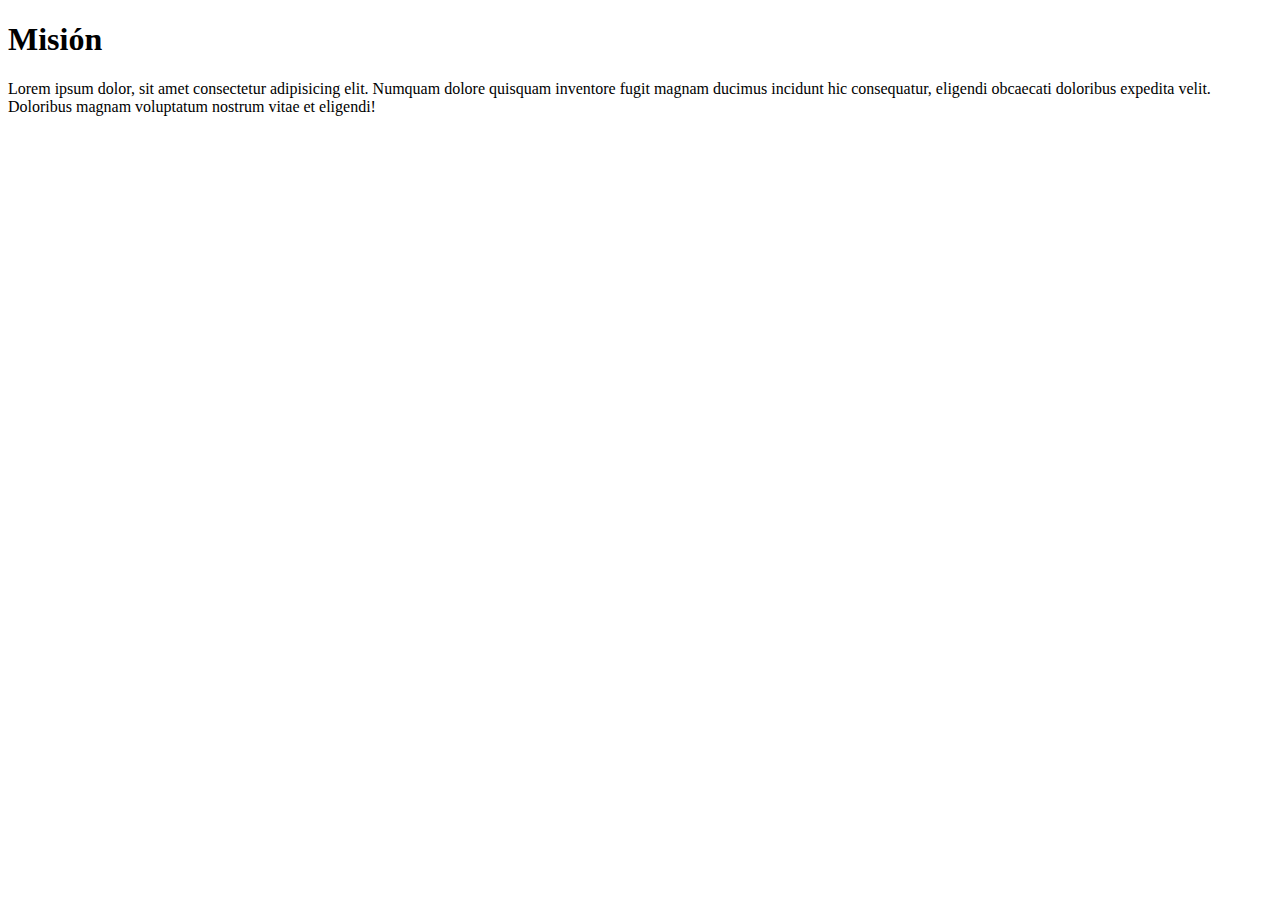
==== mision.html @ 26a9da51 "Segundo Commmit" ====
<!DOCTYPE html>
<html lang="es">
<head>
    <meta charset="UTF-8">
    <meta http-equiv="X-UA-Compatible" content="IE=edge">
    <meta name="viewport" content="width=device-width, initial-scale=1.0">
    <title>Mision</title>
</head>
<body>
    <h1>Misión</h1>
    <p>Lorem ipsum dolor, sit amet consectetur adipisicing elit. Numquam dolore quisquam inventore fugit magnam ducimus incidunt hic consequatur, eligendi obcaecati doloribus expedita velit. Doloribus magnam voluptatum nostrum vitae et eligendi!</p>
</body>
</html>
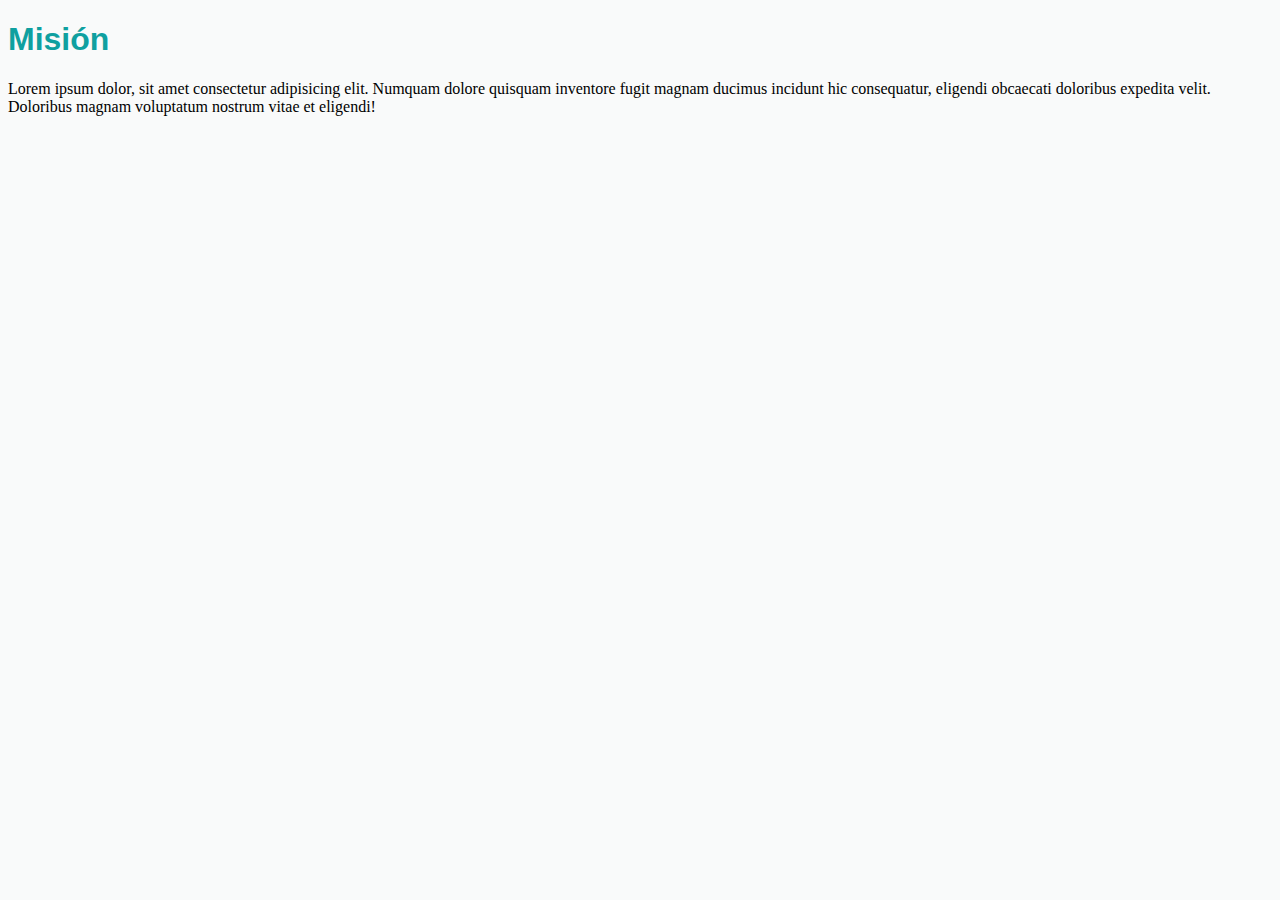
==== commit bbde97fd: "Practica CSS" ====
--- a/mision.html
+++ b/mision.html
@@ -4,6 +4,7 @@
     <meta charset="UTF-8">
     <meta http-equiv="X-UA-Compatible" content="IE=edge">
     <meta name="viewport" content="width=device-width, initial-scale=1.0">
+    <link rel="stylesheet" href="css/estilos.css">
     <title>Mision</title>
 </head>
 <body>
--- a/css/estilos.css
+++ b/css/estilos.css
@@ -0,0 +1,23 @@
+body {
+    background-color: #f9fafa;
+}
+
+h1 {
+    font-size: 2em;
+    color: #0fa0a0;
+    font-family: Arial, Helvetica, sans-serif;
+}
+.parrafo {
+    font-size: 1.3em;
+    color: #9e3929;
+    font-family: Georgia, 'Times New Roman', Times, serif;
+}
+.parrafo2 {
+    font-size: 1em;
+    color: #29609e;
+    font-family:'Segoe UI', Tahoma, Geneva, Verdana, sans-serif
+}
+#ejemplo {
+    font-size: 0.9em;
+    color: aquamarine;
+}